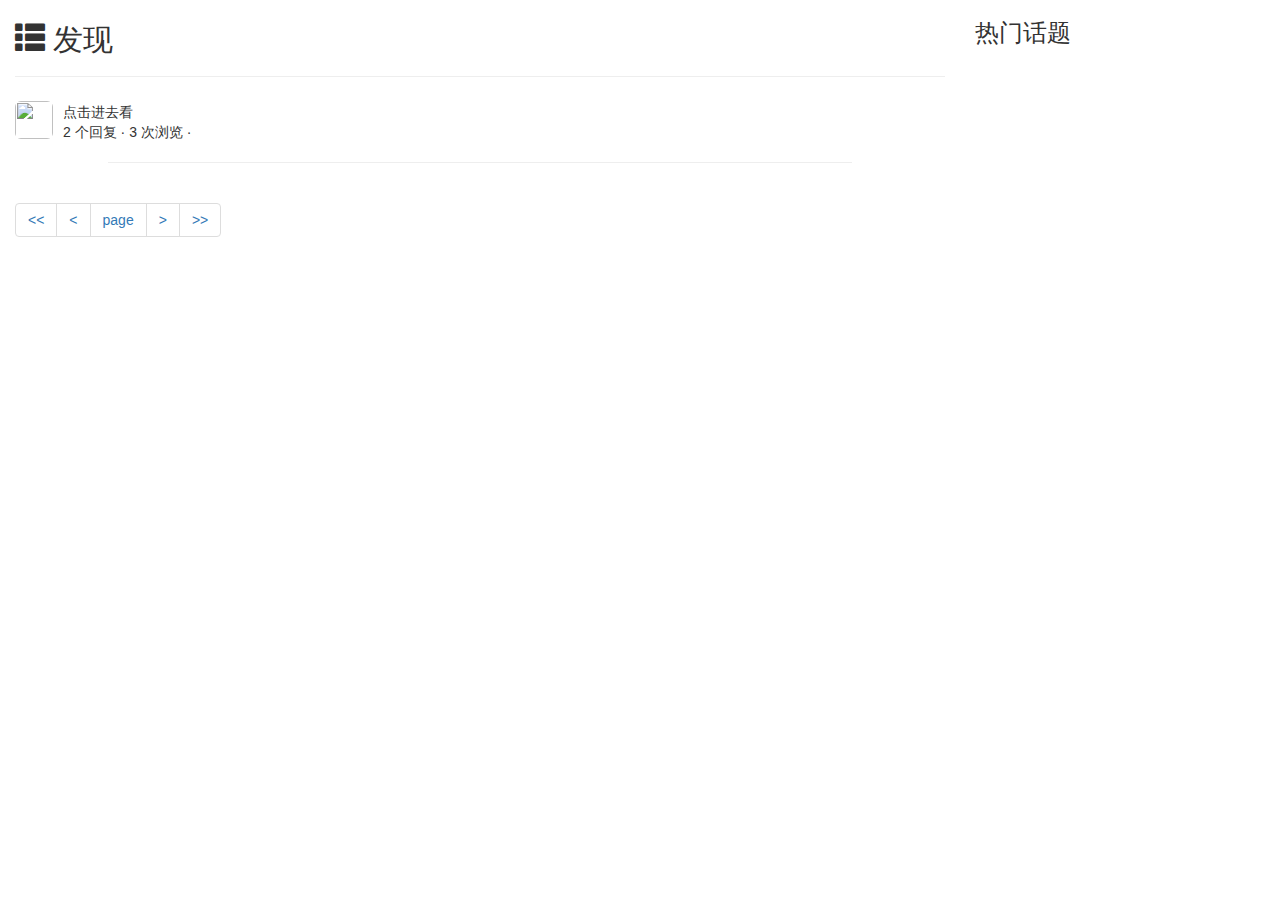
==== src/main/resources/templates/index.html @ a9b8d1c0 "TreeHole-1.0" ====
<!DOCTYPE HTML>
<html xmlns:th="http://www.thymeleaf.org">
<head>
    <title>西电树洞网</title>
    <meta http-equiv="Content-Type" content="text/html; charset=UTF-8" />
    <link rel="stylesheet" href="../static/css/bootstrap.min.css" th:href="@{/css/bootstrap.min.css}">
    <link rel="stylesheet" href="../static/css/bootstrap-theme.min.css" th:href="@{/css/bootstrap-theme.min.css}">
    <link rel="stylesheet" href="css/some.css">
    <script src="js/jquery.min.js"></script>
    <script src="js/bootstrap.min.js" type="application/javascript"></script>
</head>

<body>
    <div th:insert="common/navigation :: nav"></div>
    <div class="container-fluid main">
        <div class="row">
            <div class="col-lg-9 col-md-12 col-sm-12 col-xs-12">
            <h2><span class="glyphicon glyphicon-th-list" aria-hidden="true"></span>  发现</h2>
            <hr>
            <div class="media" th:each="question : ${pagination.questions}">
                <div class="media-left media-middle">
                    <a href="#">
                        <img class="media-object img-rounded" style="width: 38px;height: 38px" src="" th:src="${question.user.imgurl}">
                    </a>
                </div>
                <div class="media-body">
                    <h4 class="media-heading"><a th:href="@{'/question/'+${question.id}}" th:text="${question.title}"></a></h4>
                    <span th:text="${question.description}">点击进去看</span><br>
                    <span class="text-desc"> <span th:text="${question.commentCount}">2</span> 个回复 · <span th:text="${question.viewCount}">3</span> 次浏览 ·<span th:text="${#dates.format(question.gmtCreate,'yyyy-MM-dd HH:mm')}"></span></span>
                </div>
                <div>
                    <HR style="FILTER: alpha(opacity=100,finishopacity=0,style=1)" width="80%" color=#987cb9 SIZE=3>
                </div>
            </div>
                <nav aria-label="Page navigation">
                    <ul class="pagination">
                        <li th:if="${pagination.showFirstPage}">
                            <a href="/index?page=1" aria-label="Previous">
                                <span aria-hidden="true">&lt;&lt;</span>
                            </a>
                        </li>
                        <li th:if="${pagination.showPrevious}">
                            <a th:href="@{/index(page=${pagination.page - 1})}" aria-label="Previous">
                                <span aria-hidden="true">&lt;</span>
                            </a>
                        </li>
                        <li  th:class="${pagination.page == page}?'active' : ''" th:each="page : ${pagination.pages}">
                            <a th:href="@{/index(page=${page})}" th:text="${page}">page</a>
                        </li>
                        <li th:if="${pagination.showNext}">
                            <a th:href="@{/index(page=${pagination.page + 1})}" aria-label="Previous">
                                <span aria-hidden="true">&gt;</span>
                            </a>
                        </li>
                        <li th:if="${pagination.showEndPage}">
                            <a th:href="@{/index(page=${pagination.totalPage})}" aria-label="Previous">
                                <span aria-hidden="true">&gt;&gt;</span>
                            </a>
                        </li>
                    </ul>
                </nav>
            </div>

            <div class="col-lg-3 col-md-12 col-sm-12 col-xs-12">
                <h3>热门话题</h3>
            </div>
        </div>
    </div>
</body>
</html>
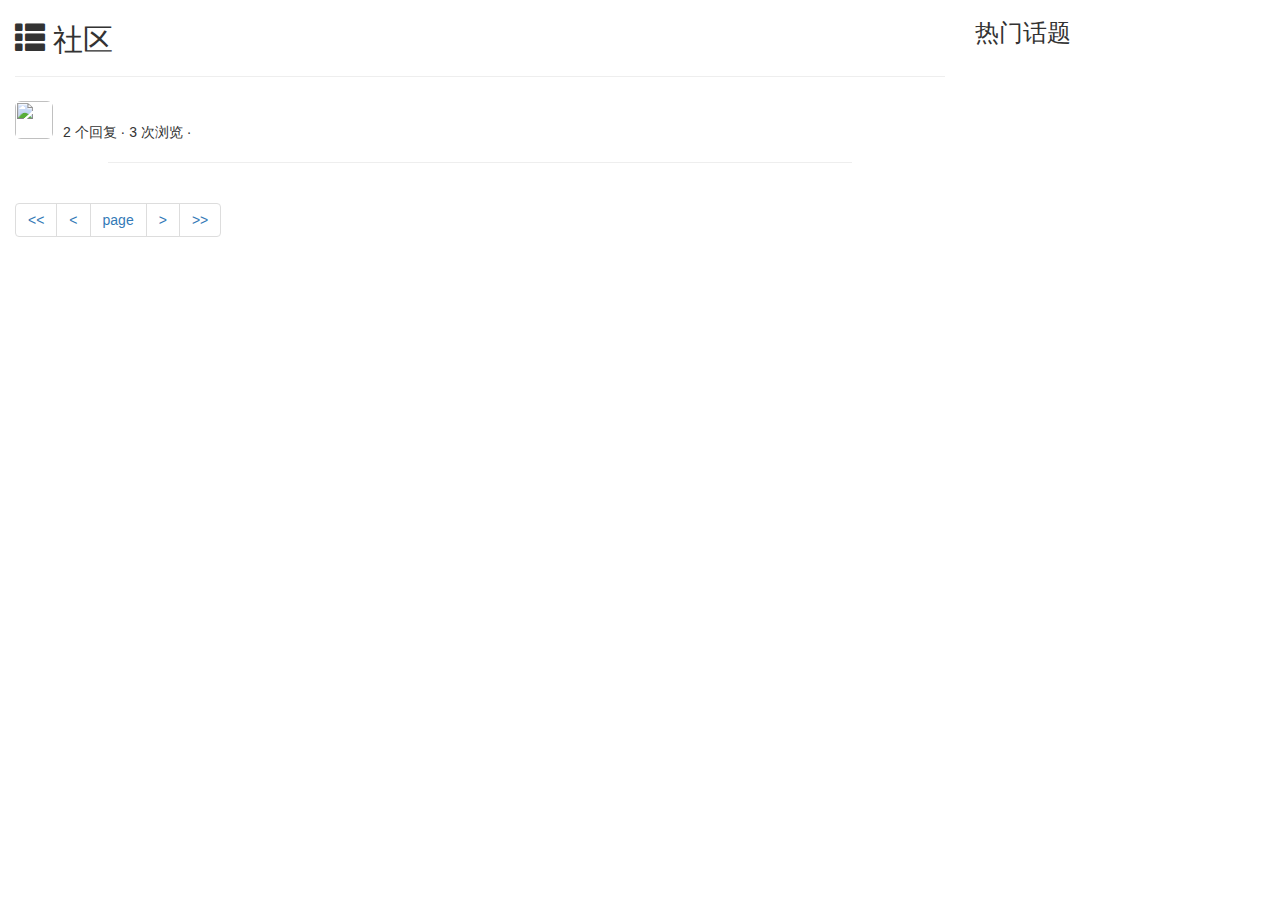
==== commit 498b0922: "TreeHole-5.0" ====
--- a/src/main/resources/templates/index.html
+++ b/src/main/resources/templates/index.html
@@ -9,15 +9,24 @@
     <script src="js/jquery.min.js"></script>
     <script src="js/bootstrap.min.js" type="application/javascript"></script>
 </head>
+<script type="application/javascript">
+    window.onload = function () {
+        var closable = window.localStorage.getItem("closable");
+        if(closable == "true"){
+            window.close();
+            window.localStorage.removeItem("closable");
+        }
+    }
 
+</script>
 <body>
     <div th:insert="common/navigation :: nav"></div>
     <div class="container-fluid main">
         <div class="row">
             <div class="col-lg-9 col-md-12 col-sm-12 col-xs-12">
-            <h2><span class="glyphicon glyphicon-th-list" aria-hidden="true"></span>  发现</h2>
+            <h2><span class="glyphicon glyphicon-th-list" aria-hidden="true"></span>  社区</h2>
             <hr>
-            <div class="media" th:each="question : ${pagination.questions}">
+            <div class="media" th:each="question : ${pagination.data}">
                 <div class="media-left media-middle">
                     <a href="#">
                         <img class="media-object img-rounded" style="width: 38px;height: 38px" src="" th:src="${question.user.imgurl}">
@@ -25,7 +34,7 @@
                 </div>
                 <div class="media-body">
                     <h4 class="media-heading"><a th:href="@{'/question/'+${question.id}}" th:text="${question.title}"></a></h4>
-                    <span th:text="${question.description}">点击进去看</span><br>
+                    <span th:text="${question.description}" style="white-space: nowrap;"></span><br>
                     <span class="text-desc"> <span th:text="${question.commentCount}">2</span> 个回复 · <span th:text="${question.viewCount}">3</span> 次浏览 ·<span th:text="${#dates.format(question.gmtCreate,'yyyy-MM-dd HH:mm')}"></span></span>
                 </div>
                 <div>
@@ -35,25 +44,25 @@
                 <nav aria-label="Page navigation">
                     <ul class="pagination">
                         <li th:if="${pagination.showFirstPage}">
-                            <a href="/index?page=1" aria-label="Previous">
+                            <a th:href="@{/index(page=1,search=${search})}" aria-label="Previous">
                                 <span aria-hidden="true">&lt;&lt;</span>
                             </a>
                         </li>
                         <li th:if="${pagination.showPrevious}">
-                            <a th:href="@{/index(page=${pagination.page - 1})}" aria-label="Previous">
+                            <a th:href="@{/index(page=${pagination.page - 1},search=${search})}" aria-label="Previous">
                                 <span aria-hidden="true">&lt;</span>
                             </a>
                         </li>
                         <li  th:class="${pagination.page == page}?'active' : ''" th:each="page : ${pagination.pages}">
-                            <a th:href="@{/index(page=${page})}" th:text="${page}">page</a>
+                            <a th:href="@{/index(page=${page},search=${search})}" th:text="${page}">page</a>
                         </li>
                         <li th:if="${pagination.showNext}">
-                            <a th:href="@{/index(page=${pagination.page + 1})}" aria-label="Previous">
+                            <a th:href="@{/index(page=${pagination.page + 1},search=${search})}" aria-label="Previous">
                                 <span aria-hidden="true">&gt;</span>
                             </a>
                         </li>
                         <li th:if="${pagination.showEndPage}">
-                            <a th:href="@{/index(page=${pagination.totalPage})}" aria-label="Previous">
+                            <a th:href="@{/index(page=${pagination.totalPage},search=${search})}" aria-label="Previous">
                                 <span aria-hidden="true">&gt;&gt;</span>
                             </a>
                         </li>
@@ -66,5 +75,6 @@
             </div>
         </div>
     </div>
+    <div th:insert="common/footer :: foot"></div>
 </body>
 </html>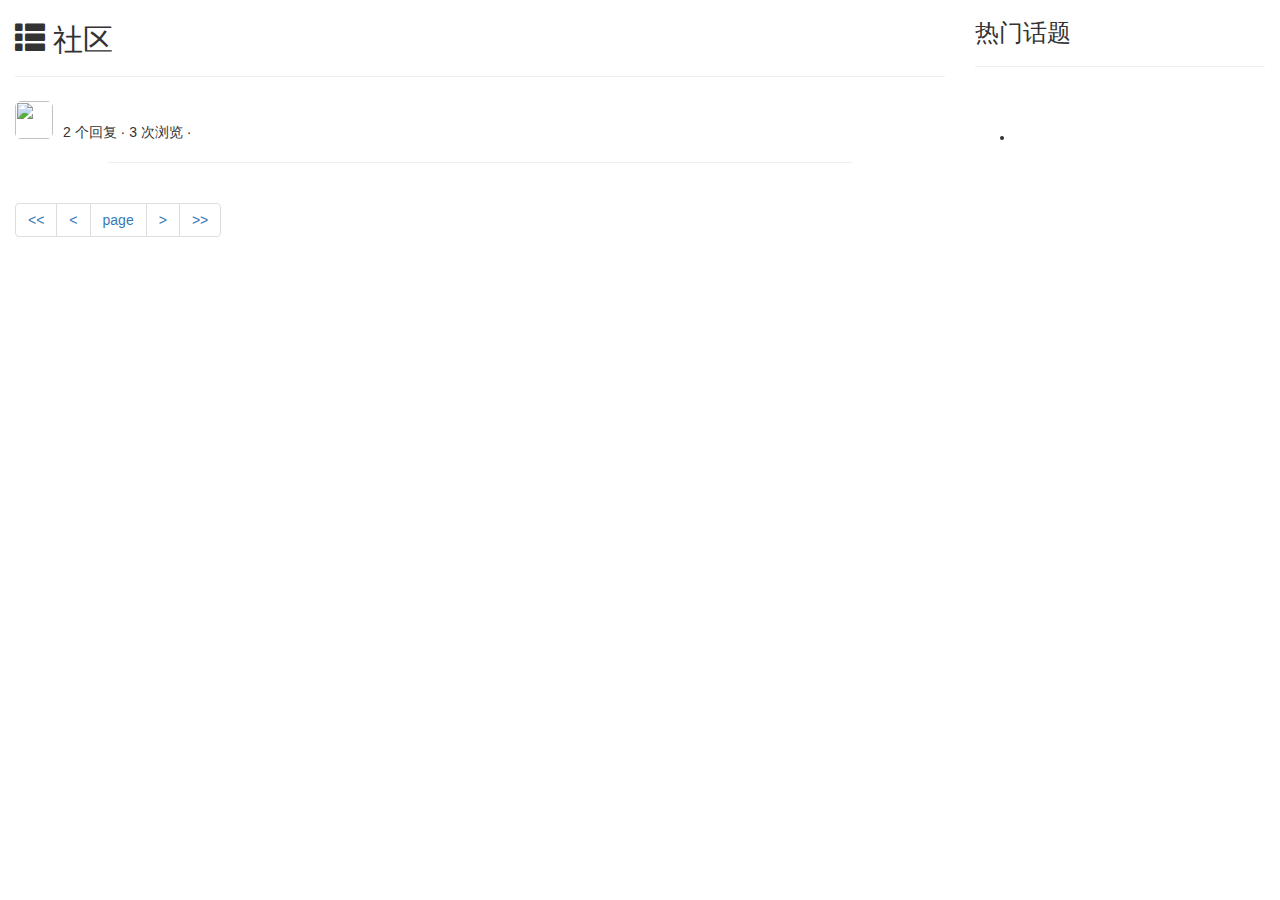
==== commit 3948c306: "TreeHole-6.0" ====
--- a/src/main/resources/templates/index.html
+++ b/src/main/resources/templates/index.html
@@ -72,6 +72,14 @@
 
             <div class="col-lg-3 col-md-12 col-sm-12 col-xs-12">
                 <h3>热门话题</h3>
+                <hr>
+                <br>
+                <br>
+                <ul class="quesion-related">
+                    <li th:each="welcomequestion : ${welcomequestions}">
+                        <a th:href="@{'/question/'+${welcomequestion.id}}" th:text="${welcomequestion.title}"></a>
+                    </li>
+                </ul>
             </div>
         </div>
     </div>
